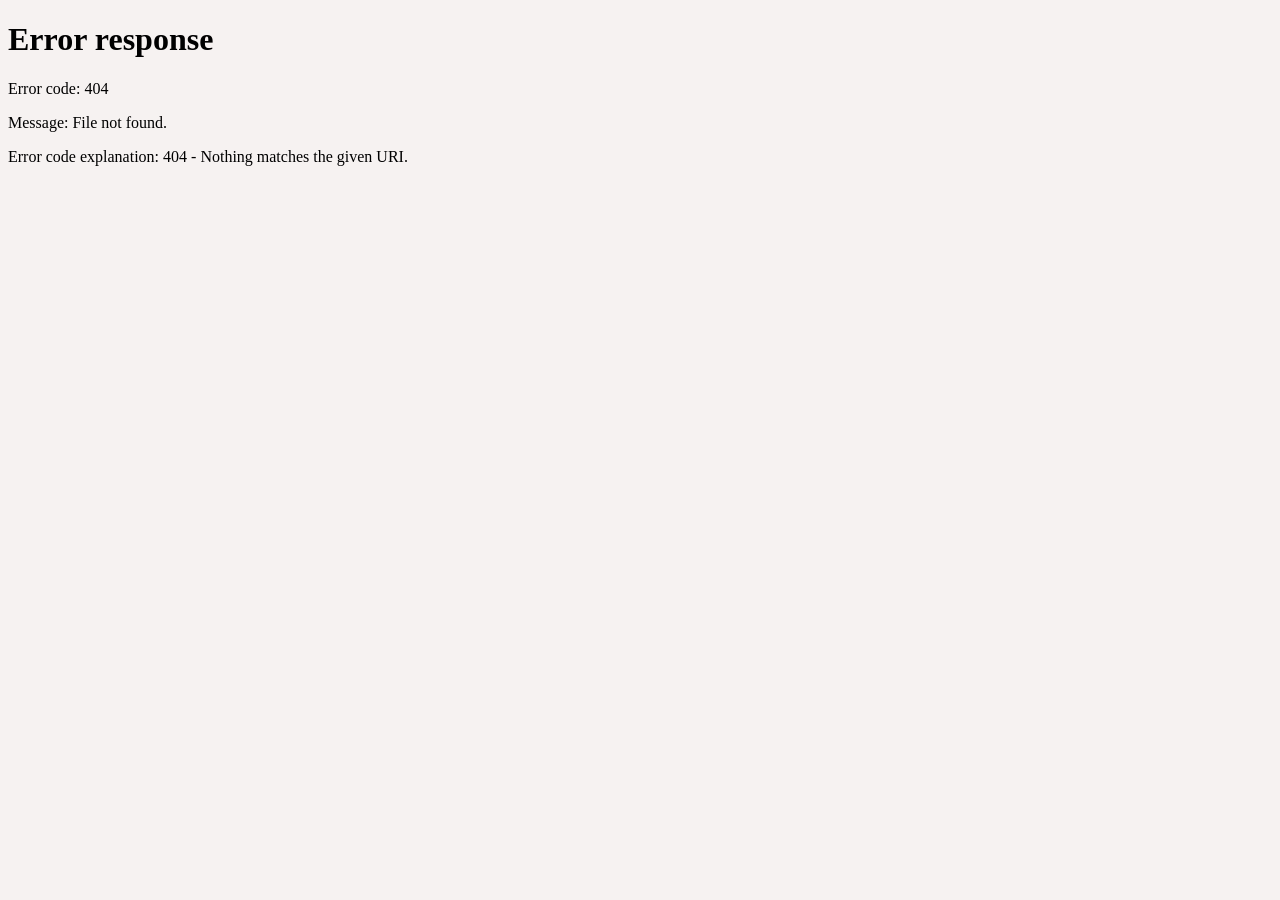
==== reading/index.html @ d51fe618 "Replace reading iframe with local wrapper; create reading/index.html reading/index.html wraps the SC" ====
<!doctype html>
<html lang="en">
<head>
  <meta charset="utf-8">
  <title>Reading Sample | Spanish Learning Edge</title>
  <style>
    html, body {
      margin: 0;
      padding: 0;
      height: 100%;
      background: #f6f2f1;
    }

    iframe {
      width: 100%;
      height: 100vh;
      border: 0;
      display: block;
    }
  </style>
</head>
<body>
  <iframe
    src="../reading-sample/scormcontent/index.html#/lessons/1HLSe2kN06vCsPwwDq5LvLSf9cejeeSX"
    title="Spanish Learning Edge Reading Sample">
  </iframe>
</body>
</html>
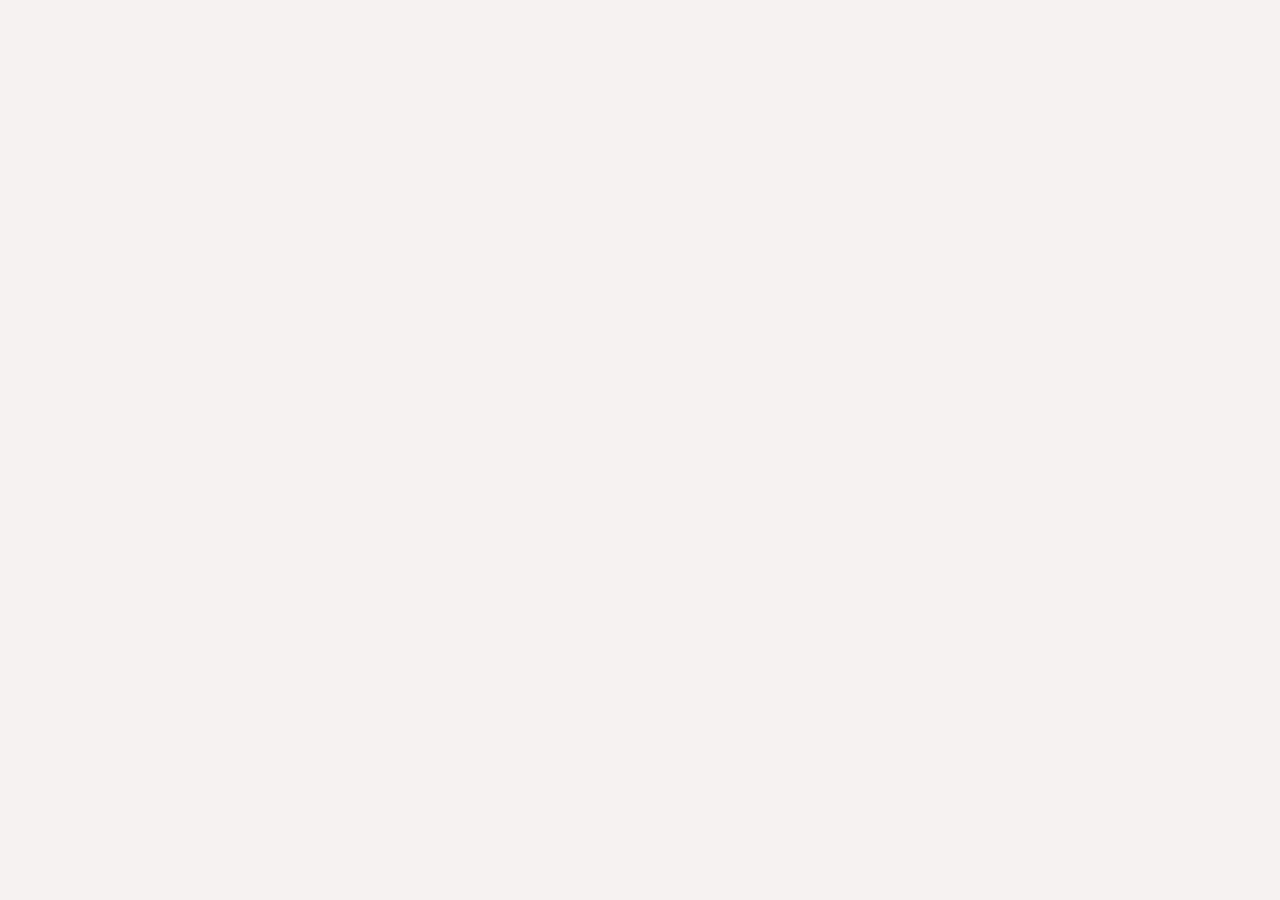
==== commit 537bfe60: "Use full Amplify URL in reading/index.html iframe Relative path ../reading-sample/scormcontent/ does" ====
--- a/reading/index.html
+++ b/reading/index.html
@@ -21,7 +21,7 @@
 </head>
 <body>
   <iframe
-    src="../reading-sample/scormcontent/index.html#/lessons/1HLSe2kN06vCsPwwDq5LvLSf9cejeeSX"
+    src="https://staging.d2egssyg3fkdsj.amplifyapp.com/reading-sample/scormcontent/index.html#/lessons/1HLSe2kN06vCsPwwDq5LvLSf9cejeeSX"
     title="Spanish Learning Edge Reading Sample">
   </iframe>
 </body>
